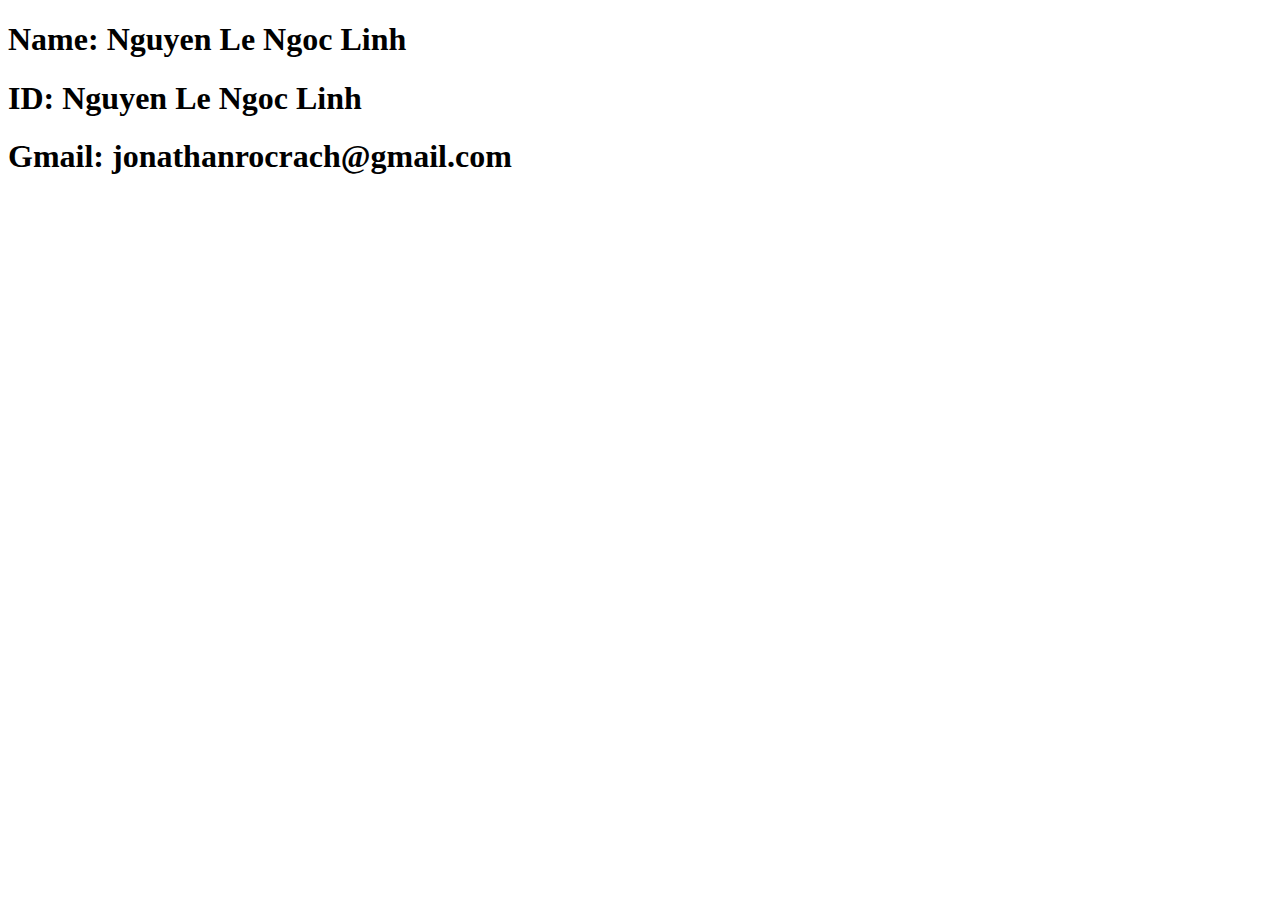
==== week1/identifiers.html @ 429cb487 "week1" ====
<!DOCTYPE html>
<html lang="en">
  <head>
    <meta charset="UTF-8" />
    <meta name="viewport" content="width=device-width, initial-scale=1.0" />
    <title>Document</title>
  </head>
  <body>
    <h1>Name: Nguyen Le Ngoc Linh</h1>
    <h1>ID: Nguyen Le Ngoc Linh</h1>
    <h1>Gmail: jonathanrocrach@gmail.com</h1>
  </body>
</html>
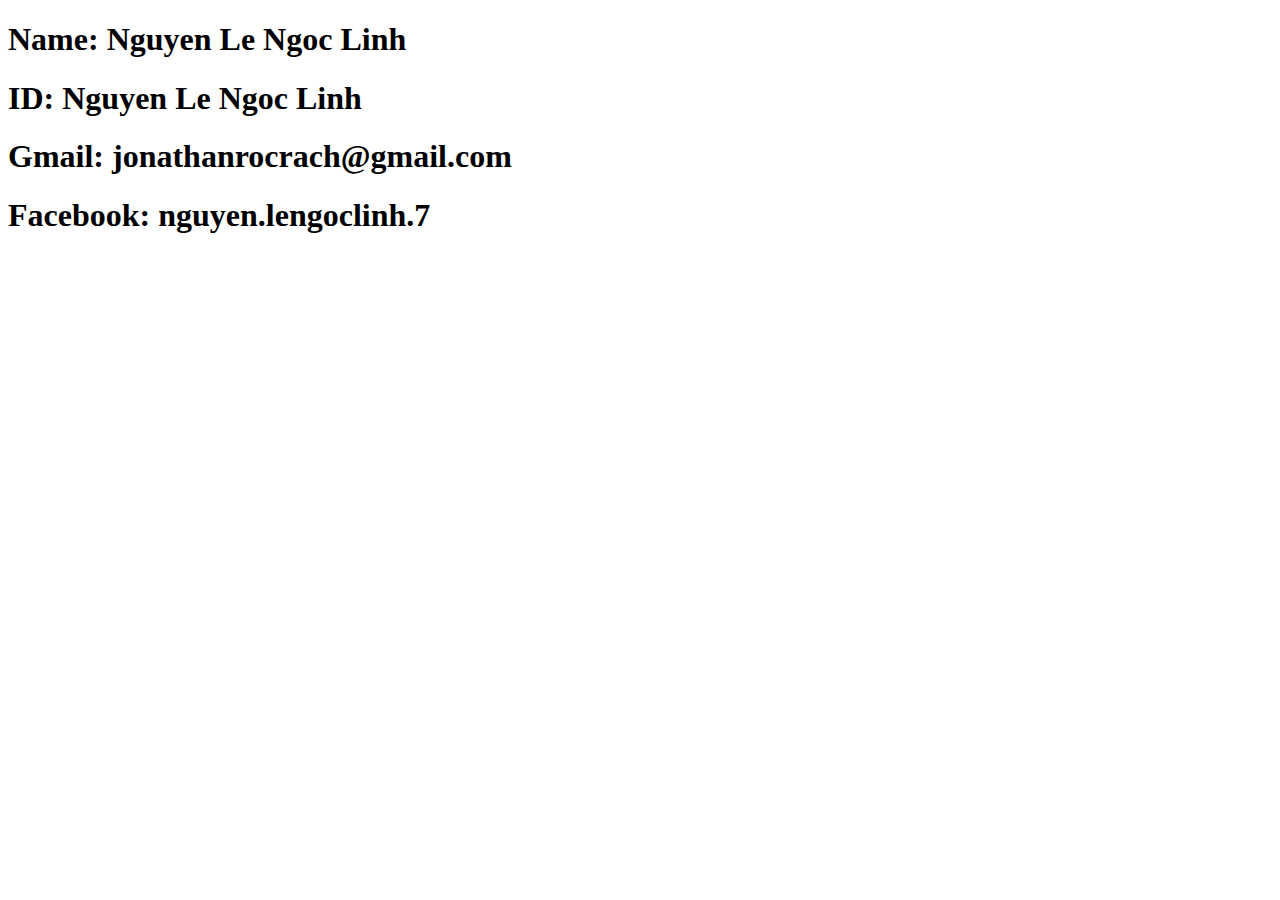
==== commit adbe9fa1: "week1 identifiers" ====
--- a/week1/identifiers.html
+++ b/week1/identifiers.html
@@ -9,5 +9,6 @@
     <h1>Name: Nguyen Le Ngoc Linh</h1>
     <h1>ID: Nguyen Le Ngoc Linh</h1>
     <h1>Gmail: jonathanrocrach@gmail.com</h1>
+    <h1>Facebook: nguyen.lengoclinh.7</h1>
   </body>
 </html>
